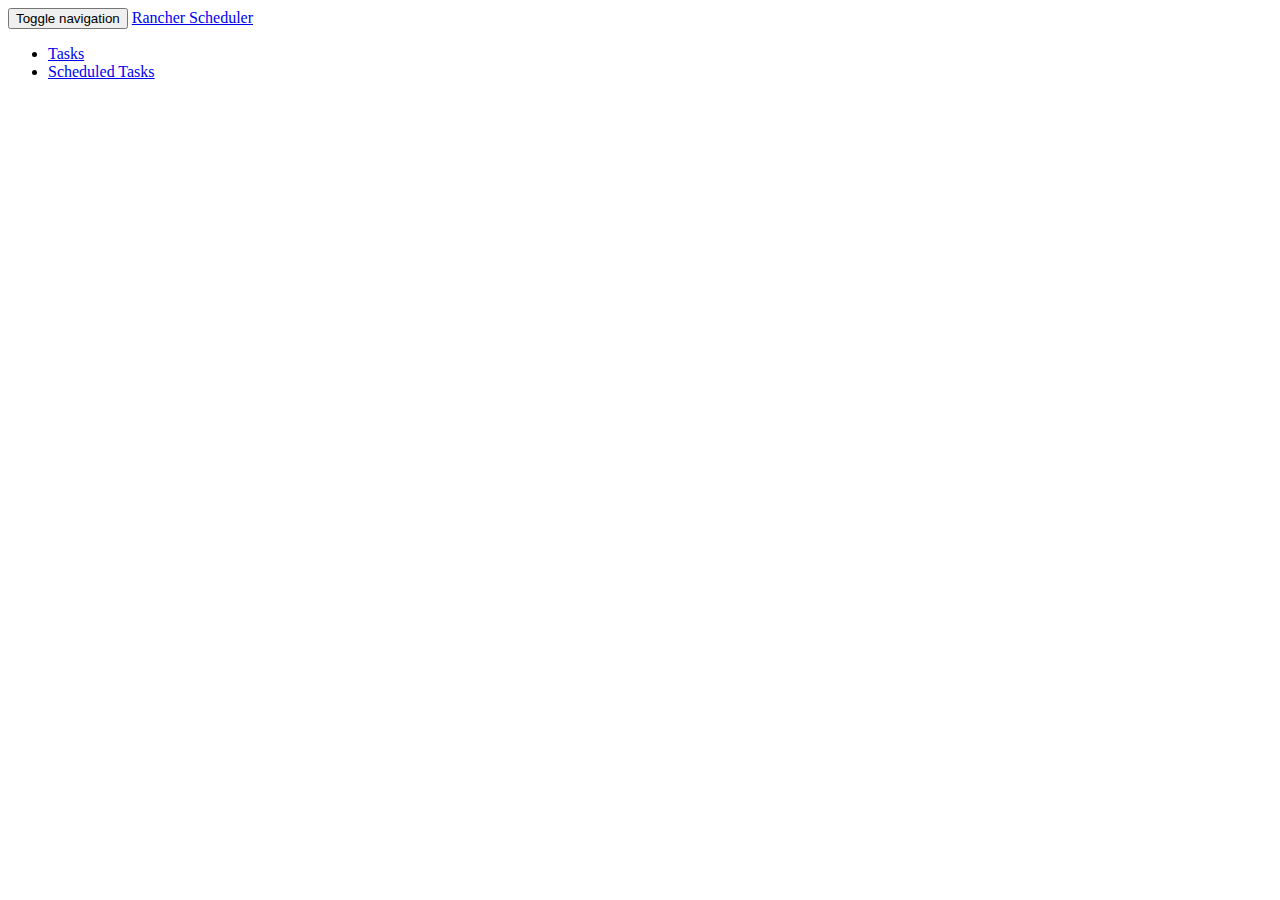
==== src/main/resources/public/index.html @ 944474aa "Adding pages" ====
<!DOCTYPE html>
<html ng-app="todoapp">
<head>
    <title>Todo App</title>
    <link rel="stylesheet" href="/css/bootstrap.css">
    <link rel="stylesheet" href="/css/main.css">
</head>
<body>
<div class="navbar navbar-inverse" ng-controller="HeaderController">
    <div class="container-fluid">
        <div class="navbar-header">
            <button type="button" class="navbar-toggle">
                <span class="sr-only">Toggle navigation</span>
                <span class="icon-bar"></span>
                <span class="icon-bar"></span>
                <span class="icon-bar"></span>
            </button>
            <a class="navbar-brand" href="/#/">Rancher Scheduler</a>
        </div>
        <div class="collapse navbar-collapse" id="bs-example-navbar-collapse-1">
            <ul class="nav navbar-nav">
                <li ng-class="{ active: isActive('/tasks')}"><a href="/#/tasks">Tasks</a></li>
                <li ng-class="{ active: isActive('/scheduledtasks')}"><a href="/#/scheduledtasks">Scheduled Tasks</a></li>
            </ul>
        </div>
    </div>
</div>

<div class="container" ng-view="">


</div>

<script src="/js/jquery.js"></script>
<script src="/js/angular.js"></script>
<script src="/js/angular-route.js"></script>
<script src="/js/angular-cookies.js"></script>
<script src="/js/angular-sanitize.js"></script>
<script src="/js/angular-resource.js"></script>

<script src="/scripts/app.js"></script>
</body>
</html>
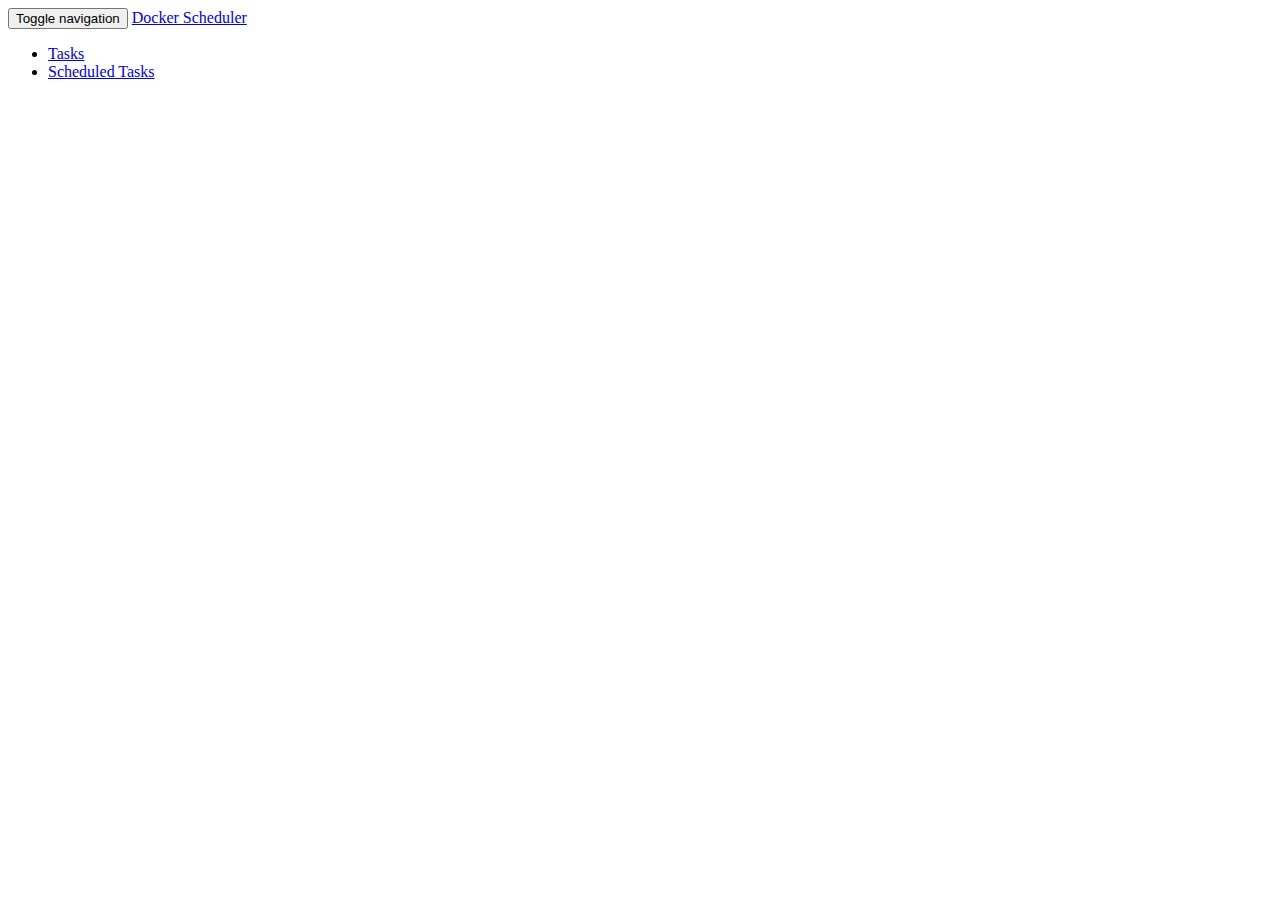
==== commit 9242369e: "Renamed all app to docker-scheduler" ====
--- a/src/main/resources/public/index.html
+++ b/src/main/resources/public/index.html
@@ -1,7 +1,7 @@
 <!DOCTYPE html>
-<html ng-app="todoapp">
+<html ng-app="dockerscheduler">
 <head>
-    <title>Todo App</title>
+    <title>Docker Scheduler</title>
     <link rel="stylesheet" href="/css/bootstrap.css">
     <link rel="stylesheet" href="/css/main.css">
 </head>
@@ -15,7 +15,7 @@
                 <span class="icon-bar"></span>
                 <span class="icon-bar"></span>
             </button>
-            <a class="navbar-brand" href="/#/">Rancher Scheduler</a>
+            <a class="navbar-brand" href="/#/">Docker Scheduler</a>
         </div>
         <div class="collapse navbar-collapse" id="bs-example-navbar-collapse-1">
             <ul class="nav navbar-nav">
@@ -37,6 +37,7 @@
 <script src="/js/angular-cookies.js"></script>
 <script src="/js/angular-sanitize.js"></script>
 <script src="/js/angular-resource.js"></script>
+<script src="/js/ui.bootstrap.js"></script>
 
 <script src="/scripts/app.js"></script>
 </body>
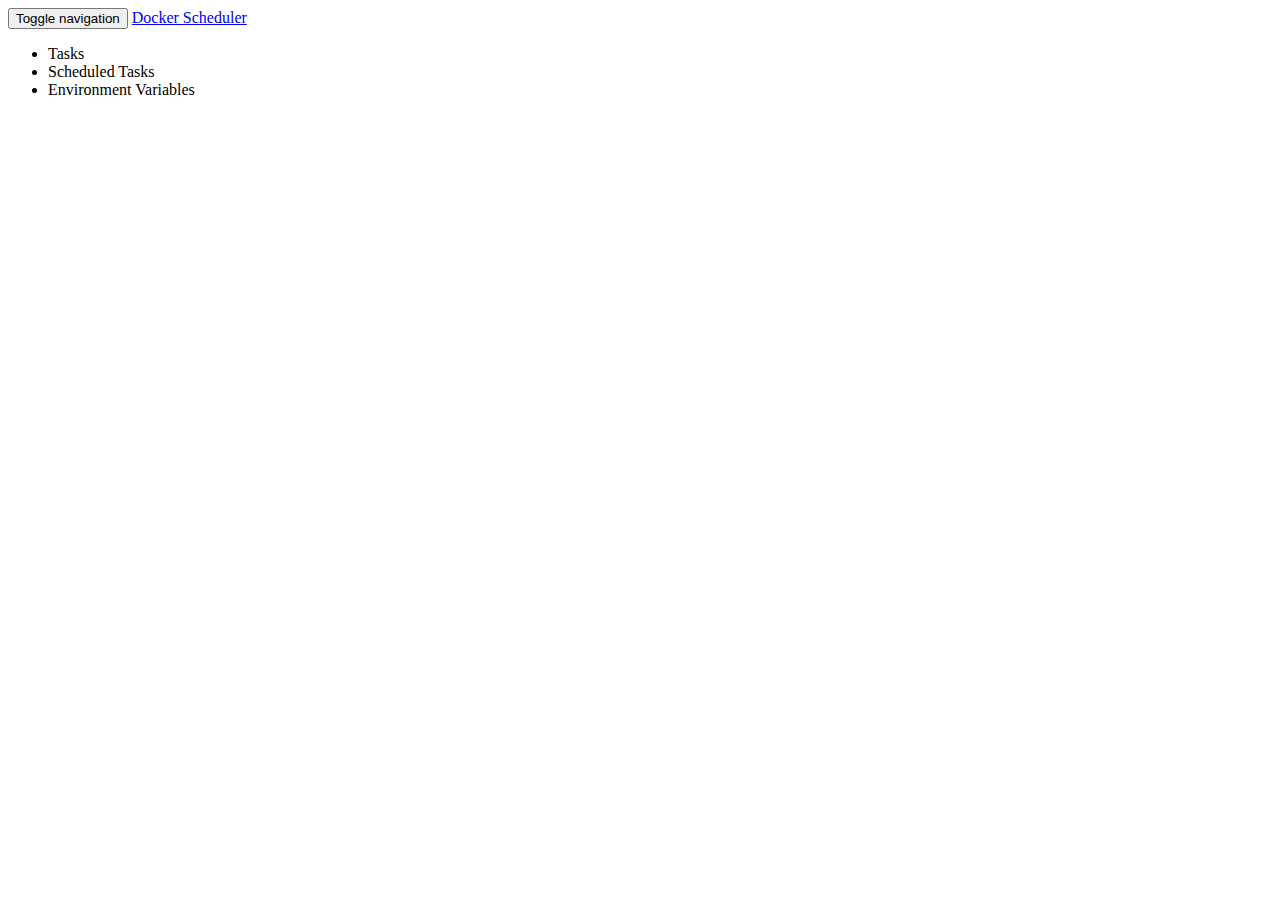
==== commit 84a932d3: "WIP Pagination, Auth" ====
--- a/src/main/resources/public/index.html
+++ b/src/main/resources/public/index.html
@@ -3,6 +3,8 @@
 <head>
     <title>Docker Scheduler</title>
     <link rel="stylesheet" href="/css/bootstrap.css">
+    <link rel="stylesheet" href="/css/xeditable.css">
+    <link rel="stylesheet" href="/css/angular-quartz-cron.css">
     <link rel="stylesheet" href="/css/main.css">
 </head>
 <body>
@@ -19,14 +21,15 @@
         </div>
         <div class="collapse navbar-collapse" id="bs-example-navbar-collapse-1">
             <ul class="nav navbar-nav">
-                <li ng-class="{ active: isActive('/tasks')}"><a href="/#/tasks">Tasks</a></li>
-                <li ng-class="{ active: isActive('/scheduledtasks')}"><a href="/#/scheduledtasks">Scheduled Tasks</a></li>
+                <li ng-class="{ active: isActive('/tasks')}"><a ui-sref="tasks">Tasks</a></li>
+                <li ng-class="{ active: isActive('/scheduledtasks')}"><a ui-sref="scheduledtasks">Scheduled Tasks</a></li>
+                <li ng-class="{ active: isActive('/environmentvariables')}"><a ui-sref="environmentvariables">Environment Variables</a></li>
             </ul>
         </div>
     </div>
 </div>
 
-<div class="container" ng-view="">
+<div class="container" ui-view="">
 
 
 </div>
@@ -38,6 +41,12 @@
 <script src="/js/angular-sanitize.js"></script>
 <script src="/js/angular-resource.js"></script>
 <script src="/js/ui.bootstrap.js"></script>
+<script src="/js/xeditable.js"></script>
+<script src="/js/angular-quartz-cron.js"></script>
+<script src="/js/angular-ui-router.js"></script>
+<script src="/js/ct-ui-router-extras.js"></script>
+<script src="/js/satellizer.min.js"></script>
+<script src="/js/paginate-anything-tpls.js"></script>
 
 <script src="/scripts/app.js"></script>
 </body>
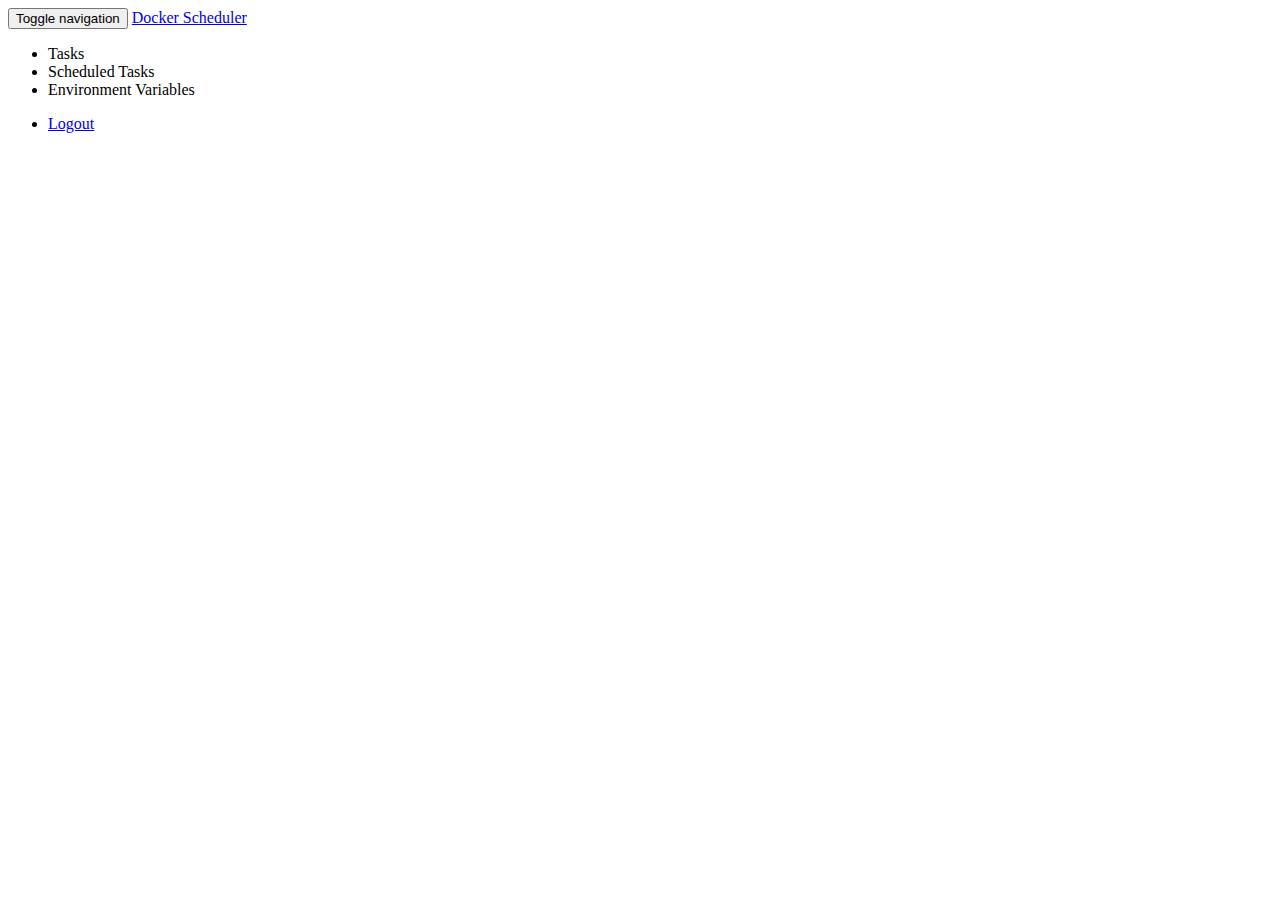
==== commit 334847c9: "Added auth. Fixed files for testing." ====
--- a/src/main/resources/public/index.html
+++ b/src/main/resources/public/index.html
@@ -20,10 +20,13 @@
             <a class="navbar-brand" href="/#/">Docker Scheduler</a>
         </div>
         <div class="collapse navbar-collapse" id="bs-example-navbar-collapse-1">
-            <ul class="nav navbar-nav">
+            <ul ng-if="isAuthenticated()" class="nav navbar-nav">
                 <li ng-class="{ active: isActive('/tasks')}"><a ui-sref="tasks">Tasks</a></li>
                 <li ng-class="{ active: isActive('/scheduledtasks')}"><a ui-sref="scheduledtasks">Scheduled Tasks</a></li>
                 <li ng-class="{ active: isActive('/environmentvariables')}"><a ui-sref="environmentvariables">Environment Variables</a></li>
+            </ul>
+            <ul ng-if="isAuthenticated()" class="nav navbar-nav pull-right">
+                <li><a href="/#/logout">Logout</a></li>
             </ul>
         </div>
     </div>
